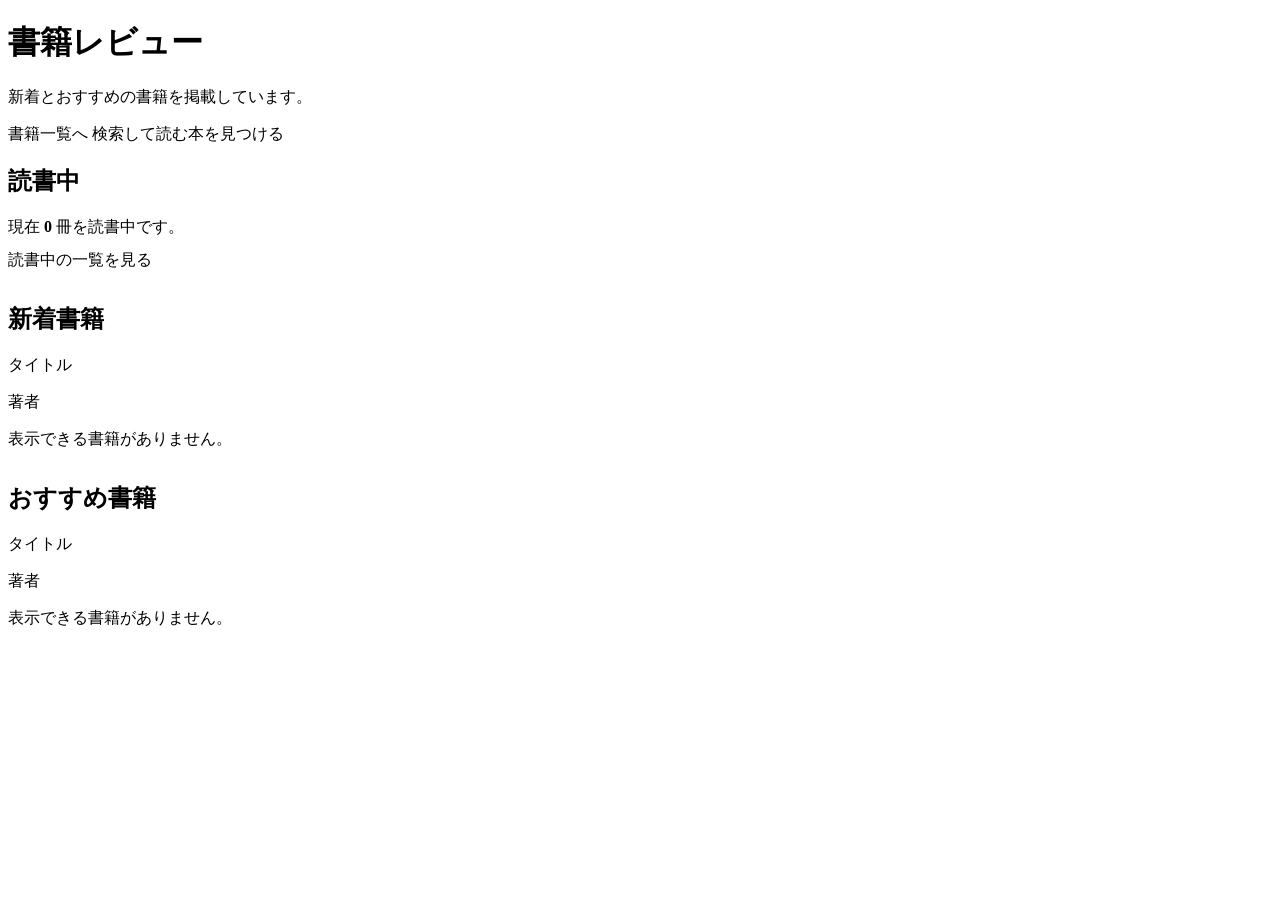
==== src/main/resources/templates/index.html @ 1701ee03 "Initial commit for Render deploy" ====
<!DOCTYPE html>
<html lang="ja" xmlns:th="http://www.thymeleaf.org" xmlns:sec="http://www.thymeleaf.org/extras/spring-security">
<head th:replace="~{fragments :: head('トップ')}"></head>
<body>
<div th:replace="~{fragments :: mainNav}"></div>
<main class="sheet container">
	<p class="alert alert--success" th:if="${withdrawnMessage != null and !#strings.isEmpty(withdrawnMessage)}" th:text="${withdrawnMessage}"></p>
	<h1 class="page-title">書籍レビュー</h1>
	<p class="lead">新着とおすすめの書籍を掲載しています。</p>
	<p>
		<a class="btn btn--books-cta" th:href="@{/books}">
			<span class="btn--books-cta__inner">
				<span class="btn--books-cta__title">書籍一覧へ</span>
				<span class="btn--books-cta__sub">検索して読む本を見つける</span>
			</span>
		</a>
	</p>
	<div class="card" sec:authorize="isAuthenticated()">
		<h2 class="section-title">読書中</h2>
		<p class="lead" style="margin-bottom: 0.8rem;">
			現在 <strong th:text="${readingCount != null ? readingCount : 0}">0</strong> 冊を読書中です。
		</p>
		<a class="btn btn--secondary btn--sm" th:href="@{/reading}">読書中の一覧を見る</a>
	</div>

	<h2 class="section-title" style="margin-top: 2rem;">新着書籍</h2>
	<div class="book-grid" th:if="${!#lists.isEmpty(recentBooks)}">
		<a class="card card--link book-card" th:each="book : ${recentBooks}" th:href="@{/books/{id}(id=${book.bookId})}">
			<div class="title" th:text="${book.title}">タイトル</div>
			<p class="meta" th:text="|著者: ${book.author}|">著者</p>
		</a>
	</div>
	<p class="muted" th:if="${#lists.isEmpty(recentBooks)}">表示できる書籍がありません。</p>

	<h2 class="section-title" style="margin-top: 2rem;">おすすめ書籍</h2>
	<div class="book-grid" th:if="${!#lists.isEmpty(recommendedBooks)}">
		<a class="card card--link book-card" th:each="book : ${recommendedBooks}" th:href="@{/books/{id}(id=${book.bookId})}">
			<div class="title" th:text="${book.title}">タイトル</div>
			<p class="meta" th:text="|著者: ${book.author}|">著者</p>
		</a>
	</div>
	<p class="muted" th:if="${#lists.isEmpty(recommendedBooks)}">表示できる書籍がありません。</p>
</main>
</body>
</html>
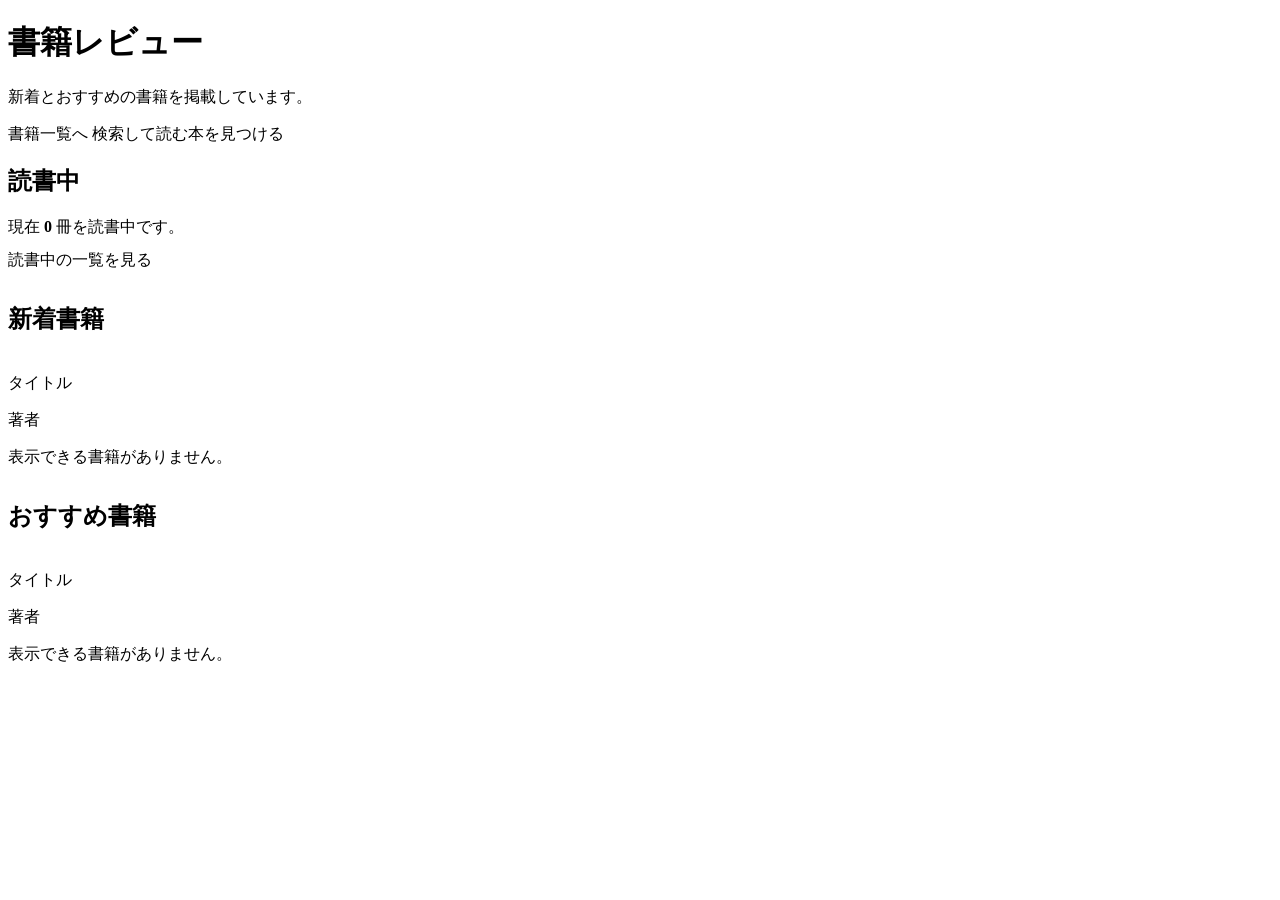
==== commit 356769b0: "Show book cover and Amazon sales button on detail and list pages Co-authored-by: Cursor <cursoragent" ====
--- a/src/main/resources/templates/index.html
+++ b/src/main/resources/templates/index.html
@@ -26,8 +26,15 @@
 	<h2 class="section-title" style="margin-top: 2rem;">新着書籍</h2>
 	<div class="book-grid" th:if="${!#lists.isEmpty(recentBooks)}">
 		<a class="card card--link book-card" th:each="book : ${recentBooks}" th:href="@{/books/{id}(id=${book.bookId})}">
-			<div class="title" th:text="${book.title}">タイトル</div>
-			<p class="meta" th:text="|著者: ${book.author}|">著者</p>
+			<div class="book-card__layout">
+				<div class="book-card__cover" th:if="${book.imagePath != null and !#strings.isEmpty(book.imagePath)}">
+					<img th:replace="~{fragments :: bookCoverImg(${book})}" />
+				</div>
+				<div class="book-card__text">
+					<div class="title" th:text="${book.title}">タイトル</div>
+					<p class="meta" th:text="|著者: ${book.author}|">著者</p>
+				</div>
+			</div>
 		</a>
 	</div>
 	<p class="muted" th:if="${#lists.isEmpty(recentBooks)}">表示できる書籍がありません。</p>
@@ -35,8 +42,15 @@
 	<h2 class="section-title" style="margin-top: 2rem;">おすすめ書籍</h2>
 	<div class="book-grid" th:if="${!#lists.isEmpty(recommendedBooks)}">
 		<a class="card card--link book-card" th:each="book : ${recommendedBooks}" th:href="@{/books/{id}(id=${book.bookId})}">
-			<div class="title" th:text="${book.title}">タイトル</div>
-			<p class="meta" th:text="|著者: ${book.author}|">著者</p>
+			<div class="book-card__layout">
+				<div class="book-card__cover" th:if="${book.imagePath != null and !#strings.isEmpty(book.imagePath)}">
+					<img th:replace="~{fragments :: bookCoverImg(${book})}" />
+				</div>
+				<div class="book-card__text">
+					<div class="title" th:text="${book.title}">タイトル</div>
+					<p class="meta" th:text="|著者: ${book.author}|">著者</p>
+				</div>
+			</div>
 		</a>
 	</div>
 	<p class="muted" th:if="${#lists.isEmpty(recommendedBooks)}">表示できる書籍がありません。</p>
